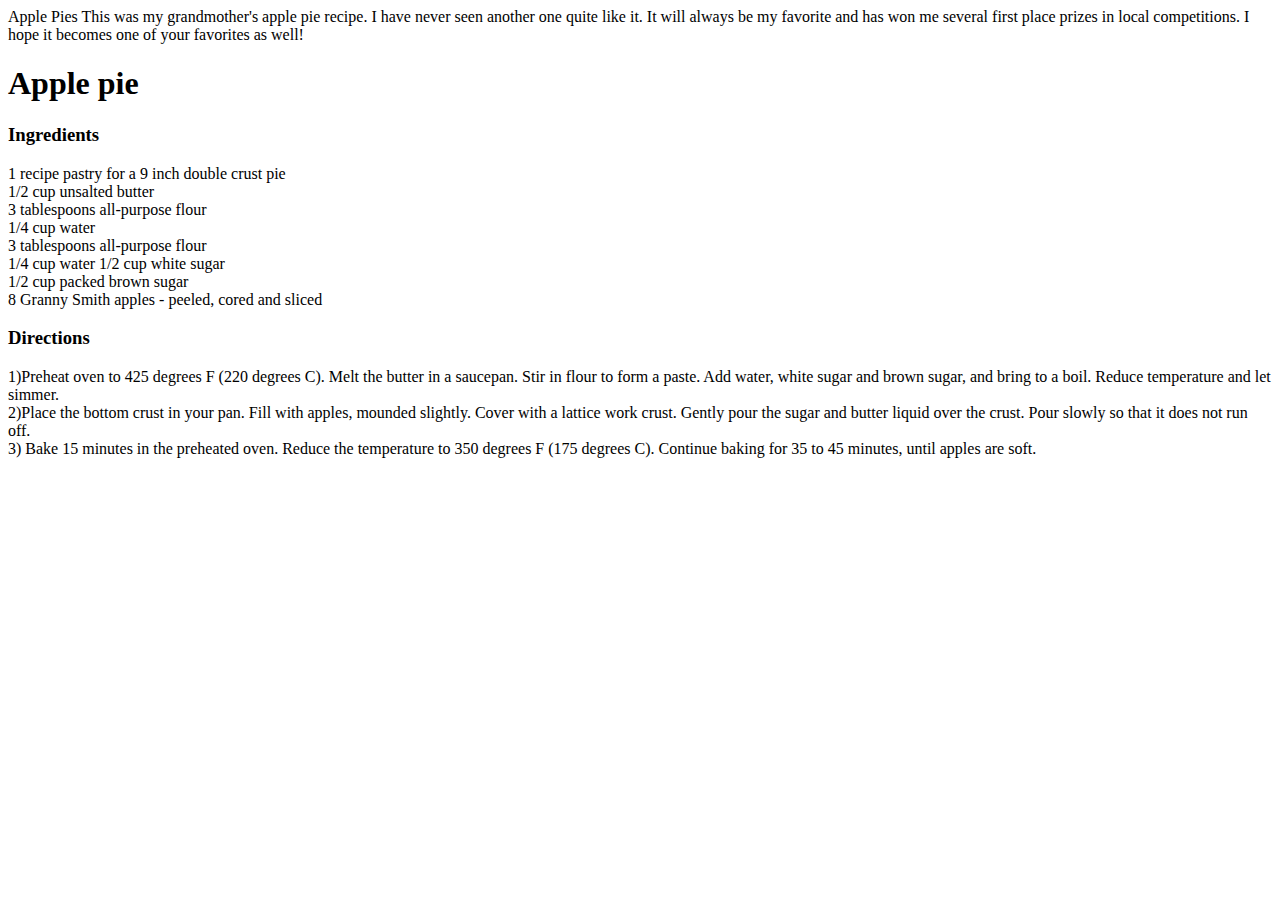
==== apple-pie/index.html @ ccc6b7d8 "1rst try" ====
<!DOCTYPE html>
<html lang="en">
  <head>
    <meta charset="UTF-8" />
    <meta name="viewport" content="width=device-width, initial-scale=1.0" />
    <title>Apple Pie Recipe</title>
    <link rel="stylesheet" href="/apple-pie/styles/style.css">
    <!-- don't forget to link your styles -->
  </head>
  <body>
    
    </section>
    <section class="sect">
      Apple Pies This was my grandmother's apple pie recipe. I have never seen another one quite like it. It will always
    be my favorite and has won me several first place prizes in local competitions. I hope it becomes one of your
    favorites as well!  
    </section>
    
    <section class="apimg">
      <h1>Apple pie</h1>
    
    <section class="sect">
    <h3>Ingredients </h3>
    <p>1 recipe pastry for a 9 inch double crust pie <br> 1/2 cup unsalted butter <br>3 tablespoons
    all-purpose flour<br> 1/4 cup water <br>3 tablespoons all-purpose flour<br> 1/4 cup water 1/2 cup white sugar <br>1/2 cup packed
    brown sugar<br> 8 Granny Smith apples - peeled, cored and sliced 
    </p>
    </section>

    <section class="sect">
    <h3>Directions</h3> 
    <p>1)Preheat oven to 425 degrees F (220 degrees C). Melt the butter in a saucepan. Stir in flour to form a paste. Add water, white sugar and brown sugar, and bring
    to a boil. Reduce temperature and let simmer.<br> 2)Place the bottom crust in your pan. Fill with apples, mounded
    slightly. Cover with a lattice work crust. Gently pour the sugar and butter liquid over the crust. Pour slowly so
    that it does not run off.<br>3) Bake 15 minutes in the preheated oven. Reduce the temperature to 350 degrees F (175
    degrees C). Continue baking for 35 to 45 minutes, until apples are soft.
    </p>
    </section>
  </body>
</html>
---- apple-pie/styles/style.css ----
.sect{
    font-size: 16px;
}
.apimg{
    background-image: url(/apple-pie/images/apple-pie.jpg);
    height: 100px;
}
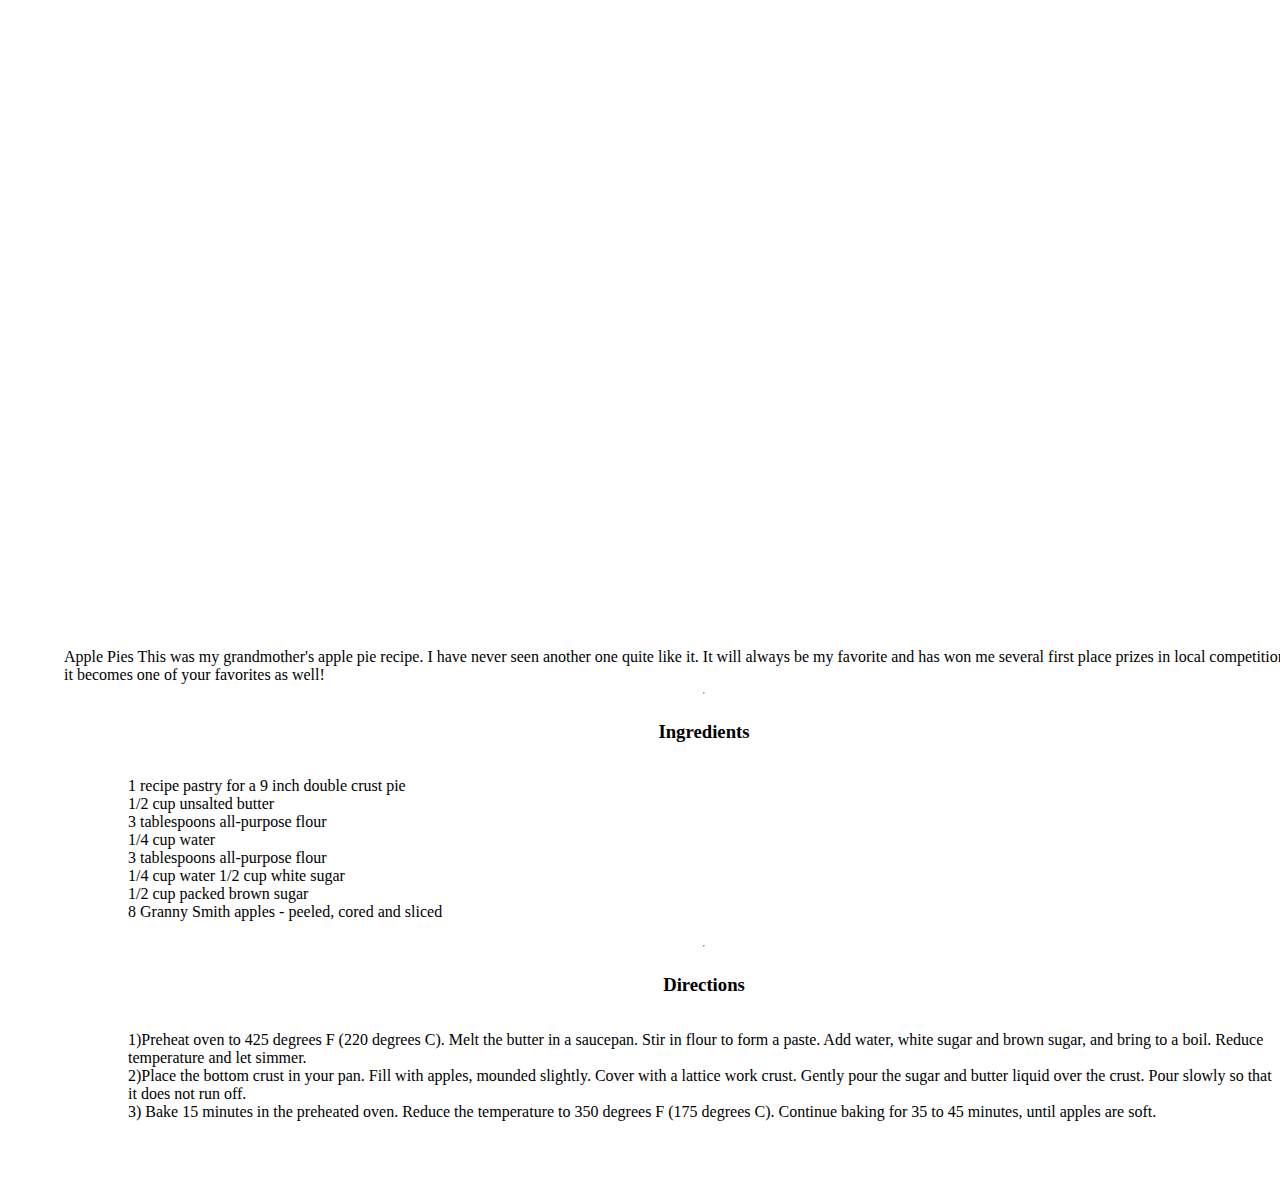
==== commit b5d2cda1: "almost" ====
--- a/apple-pie/index.html
+++ b/apple-pie/index.html
@@ -4,37 +4,52 @@
     <meta charset="UTF-8" />
     <meta name="viewport" content="width=device-width, initial-scale=1.0" />
     <title>Apple Pie Recipe</title>
-    <link rel="stylesheet" href="/apple-pie/styles/style.css">
+    <link rel="stylesheet" href="/apple-pie/styles/style.css" />
     <!-- don't forget to link your styles -->
   </head>
   <body>
-    
-    </section>
-    <section class="sect">
-      Apple Pies This was my grandmother's apple pie recipe. I have never seen another one quite like it. It will always
-    be my favorite and has won me several first place prizes in local competitions. I hope it becomes one of your
-    favorites as well!  
-    </section>
-    
     <section class="apimg">
-      <h1>Apple pie</h1>
-    
-    <section class="sect">
-    <h3>Ingredients </h3>
-    <p>1 recipe pastry for a 9 inch double crust pie <br> 1/2 cup unsalted butter <br>3 tablespoons
-    all-purpose flour<br> 1/4 cup water <br>3 tablespoons all-purpose flour<br> 1/4 cup water 1/2 cup white sugar <br>1/2 cup packed
-    brown sugar<br> 8 Granny Smith apples - peeled, cored and sliced 
-    </p>
+      <h1 id="ap">Apple pie</h1>
     </section>
 
-    <section class="sect">
-    <h3>Directions</h3> 
-    <p>1)Preheat oven to 425 degrees F (220 degrees C). Melt the butter in a saucepan. Stir in flour to form a paste. Add water, white sugar and brown sugar, and bring
-    to a boil. Reduce temperature and let simmer.<br> 2)Place the bottom crust in your pan. Fill with apples, mounded
-    slightly. Cover with a lattice work crust. Gently pour the sugar and butter liquid over the crust. Pour slowly so
-    that it does not run off.<br>3) Bake 15 minutes in the preheated oven. Reduce the temperature to 350 degrees F (175
-    degrees C). Continue baking for 35 to 45 minutes, until apples are soft.
-    </p>
+    <section class="container">
+      <section class="sect">
+        Apple Pies This was my grandmother's apple pie recipe. I have never seen
+        another one quite like it. It will always be my favorite and has won me
+        several first place prizes in local competitions. I hope it becomes one
+        of your favorites as well!
+        <img id="img1" src="/apple-pie/images/recipe-info.png" alt="">
+        <hr>
+      </section>
+      <section class="sect">
+        <h3>Ingredients</h3>
+        <p>
+          1 recipe pastry for a 9 inch double crust pie <br />
+          1/2 cup unsalted butter <br />3 tablespoons all-purpose flour<br />
+          1/4 cup water <br />3 tablespoons all-purpose flour<br />
+          1/4 cup water 1/2 cup white sugar <br />1/2 cup packed brown sugar<br />
+          8 Granny Smith apples - peeled, cored and sliced
+        </p>
+        <img id="img2" src="/apple-pie/images/cooking-info.png" alt="">
+        <hr>
+      </section>
+
+      <section class="sect">
+        <h3>Directions</h3>
+        <p>
+          1)Preheat oven to 425 degrees F (220 degrees C). Melt the butter in a
+          saucepan. Stir in flour to form a paste. Add water, white sugar and
+          brown sugar, and bring to a boil. Reduce temperature and let
+          simmer.<br />
+          2)Place the bottom crust in your pan. Fill with apples, mounded
+          slightly. Cover with a lattice work crust. Gently pour the sugar and
+          butter liquid over the crust. Pour slowly so that it does not run
+          off.<br />3) Bake 15 minutes in the preheated oven. Reduce the
+          temperature to 350 degrees F (175 degrees C). Continue baking for 35
+          to 45 minutes, until apples are soft.
+        </p>
+       
+      </section>
     </section>
   </body>
 </html>
--- a/apple-pie/styles/style.css
+++ b/apple-pie/styles/style.css
@@ -1,7 +1,35 @@
-.sect{
+body{
     font-size: 16px;
+    margin: 0;
+}
+
+.sect {
+    display: flex;
+    flex-direction: column;
+    align-items: center;
+    justify-content: center;
+    width: 100vw;
+    
+}
+
+.sect p {
+    width: 90%;
 }
 .apimg{
     background-image: url(/apple-pie/images/apple-pie.jpg);
-    height: 100px;
-}+    background-repeat: no-repeat ;
+    background-size: cover;
+    background-position: center center;
+    height: 600px;
+    width: 100vw;
+    display: flex;
+    justify-content: center;
+    align-items: center;
+}
+#ap {
+    color: white;
+    font-size: 2rem;
+}
+.container {
+    padding: 3rem 4rem ;
+}
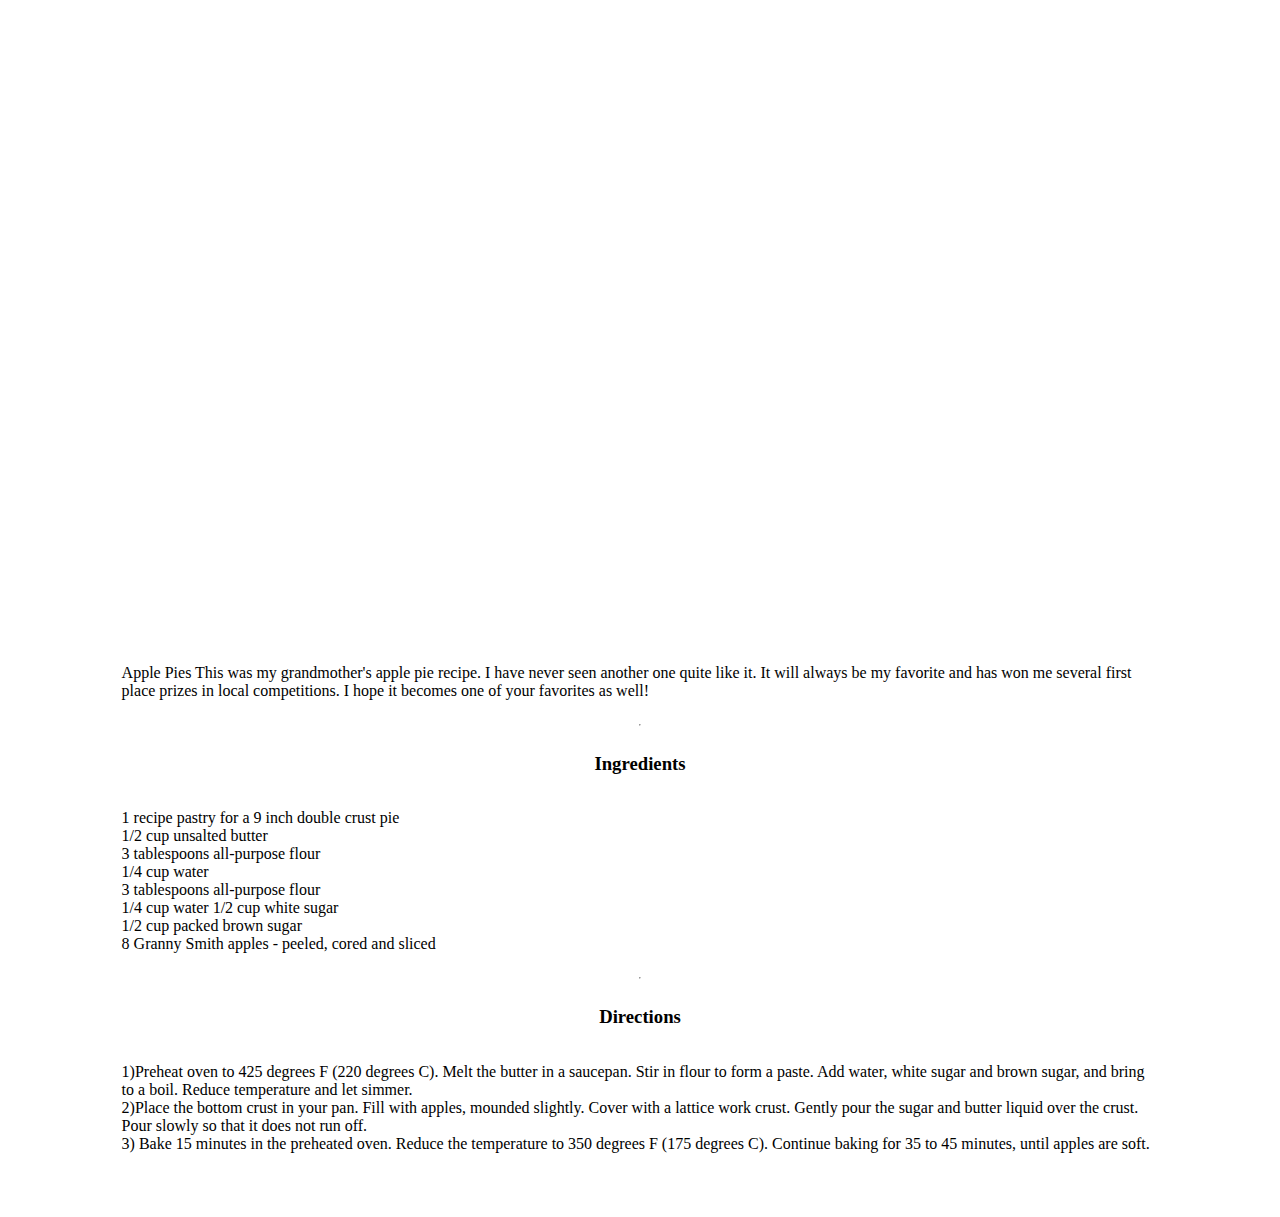
==== commit 0daa4768: "done" ====
--- a/apple-pie/index.html
+++ b/apple-pie/index.html
@@ -14,10 +14,10 @@
 
     <section class="container">
       <section class="sect">
-        Apple Pies This was my grandmother's apple pie recipe. I have never seen
+        <p>Apple Pies This was my grandmother's apple pie recipe. I have never seen
         another one quite like it. It will always be my favorite and has won me
         several first place prizes in local competitions. I hope it becomes one
-        of your favorites as well!
+        of your favorites as well!</p>
         <img id="img1" src="/apple-pie/images/recipe-info.png" alt="">
         <hr>
       </section>
--- a/apple-pie/styles/style.css
+++ b/apple-pie/styles/style.css
@@ -8,7 +8,7 @@
     flex-direction: column;
     align-items: center;
     justify-content: center;
-    width: 100vw;
+    width: 100%;
     
 }
 
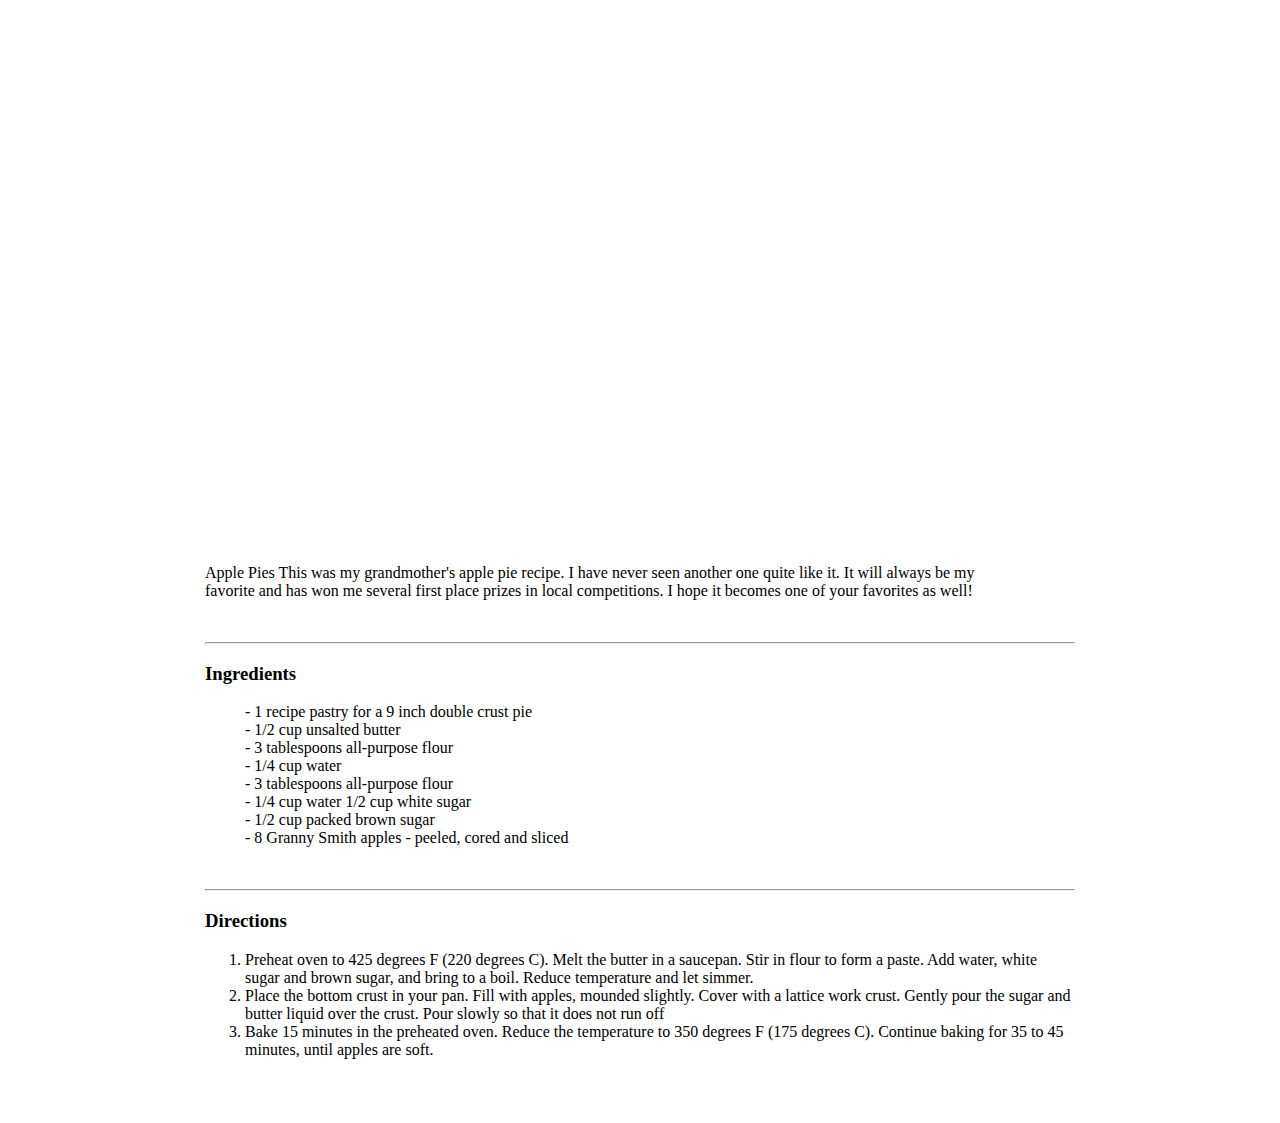
==== commit 4ebb867c: "real done" ====
--- a/apple-pie/index.html
+++ b/apple-pie/index.html
@@ -18,37 +18,46 @@
         another one quite like it. It will always be my favorite and has won me
         several first place prizes in local competitions. I hope it becomes one
         of your favorites as well!</p>
-        <img id="img1" src="/apple-pie/images/recipe-info.png" alt="">
+        <div id="im1"><img id="img1" src="/apple-pie/images/recipe-info.png" alt=""></div>
+        
         <hr>
       </section>
       <section class="sect">
         <h3>Ingredients</h3>
-        <p>
-          1 recipe pastry for a 9 inch double crust pie <br />
-          1/2 cup unsalted butter <br />3 tablespoons all-purpose flour<br />
-          1/4 cup water <br />3 tablespoons all-purpose flour<br />
-          1/4 cup water 1/2 cup white sugar <br />1/2 cup packed brown sugar<br />
-          8 Granny Smith apples - peeled, cored and sliced
-        </p>
-        <img id="img2" src="/apple-pie/images/cooking-info.png" alt="">
+        
+        <ul>
+          <li> 1 recipe pastry for a 9 inch double crust pie</li>
+          <li>1/2 cup unsalted butter </li>
+          <li>3 tablespoons all-purpose flour</li>
+          <li>1/4 cup water</li>
+          <li>3 tablespoons all-purpose flour</li>
+          <li>1/4 cup water 1/2 cup white sugar</li>
+          <li>1/2 cup packed brown sugar</li>
+          <li>8 Granny Smith apples - peeled, cored and sliced</li>
+        </ul>
+        
+        <div id="im2"><img id="img2" src="/apple-pie/images/cooking-info.png" alt=""></div>
         <hr>
       </section>
 
       <section class="sect">
         <h3>Directions</h3>
         <p>
-          1)Preheat oven to 425 degrees F (220 degrees C). Melt the butter in a
+          <ol start="1)">
+            <li> Preheat oven to 425 degrees F (220 degrees C). Melt the butter in a
           saucepan. Stir in flour to form a paste. Add water, white sugar and
           brown sugar, and bring to a boil. Reduce temperature and let
-          simmer.<br />
-          2)Place the bottom crust in your pan. Fill with apples, mounded
+          simmer.</li>
+            <li>Place the bottom crust in your pan. Fill with apples, mounded
           slightly. Cover with a lattice work crust. Gently pour the sugar and
           butter liquid over the crust. Pour slowly so that it does not run
-          off.<br />3) Bake 15 minutes in the preheated oven. Reduce the
+          off</li>
+            <li>Bake 15 minutes in the preheated oven. Reduce the
           temperature to 350 degrees F (175 degrees C). Continue baking for 35
-          to 45 minutes, until apples are soft.
-        </p>
-       
+          to 45 minutes, until apples are soft.</li>
+          </ol>
+         
+        </p>       
       </section>
     </section>
   </body>
--- a/apple-pie/styles/style.css
+++ b/apple-pie/styles/style.css
@@ -3,15 +3,30 @@
     margin: 0;
 }
 
-.sect {
+ul li{
+    list-style: none;
+
+}
+ul li::before{
+    content:'- '
+}
+/* .sect {
     display: flex;
     flex-direction: column;
     align-items: center;
     justify-content: center;
-    width: 100%;
+    width: 100%; */
     
 }
+#im1{
+    text-align: center;
 
+}
+#im2{
+    text-align: center;
+    width:20%;
+
+}
 .sect p {
     width: 90%;
 }
@@ -20,8 +35,8 @@
     background-repeat: no-repeat ;
     background-size: cover;
     background-position: center center;
-    height: 600px;
-    width: 100vw;
+    height: 500px;
+    width: 100%;
     display: flex;
     justify-content: center;
     align-items: center;
@@ -32,4 +47,7 @@
 }
 .container {
     padding: 3rem 4rem ;
-}
+    max-width: 870px;
+    margin: 0 auto;
+    
+} 